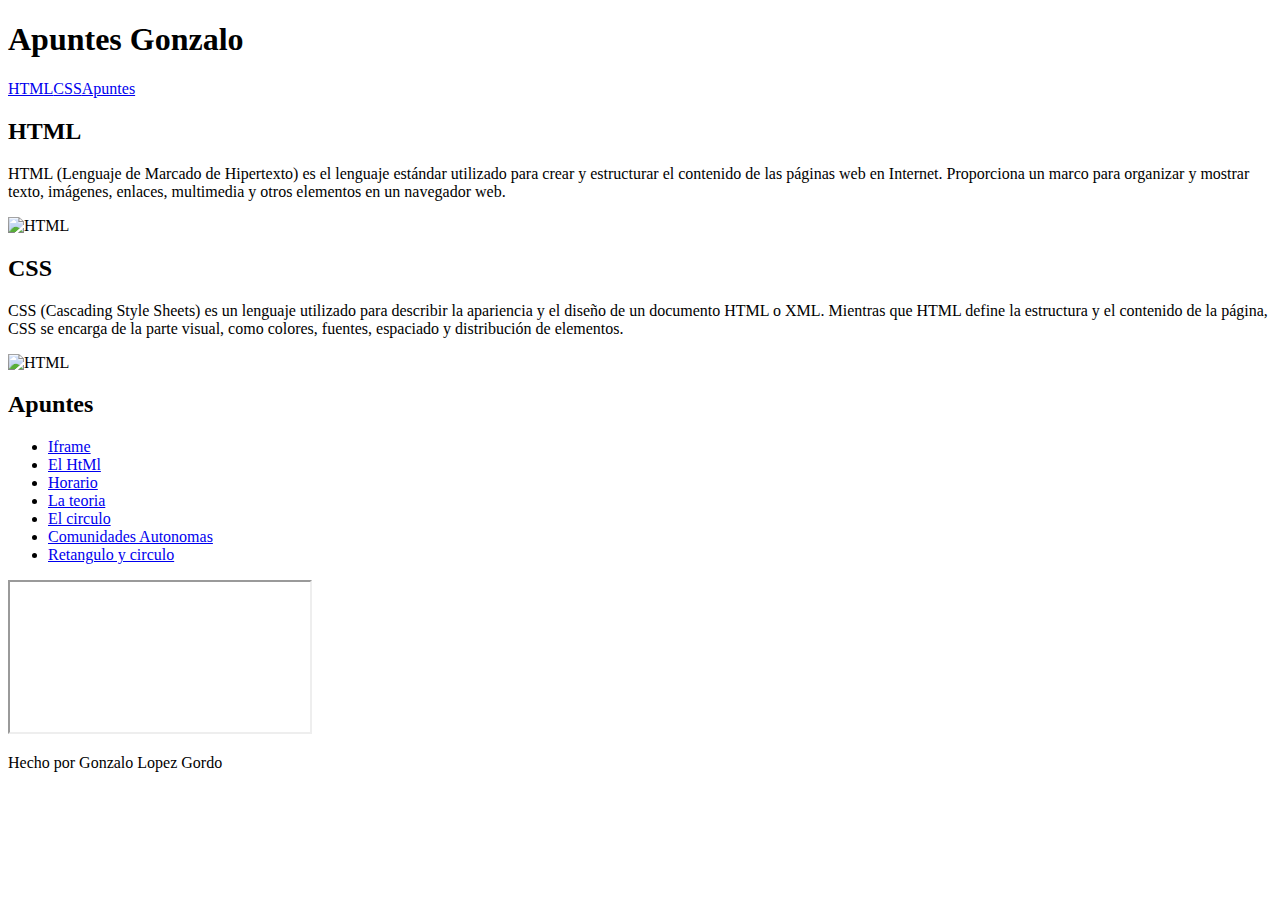
==== index.html @ 597b5224 "index" ====
<!DOCTYPE html>
<html lang="es">
<head>
    <meta charset="UTF-8">
    <meta name="viewport" content="width=device-width, initial-scale=1.0">
    <title>Apuntes Gonzalo</title>
    <link rel="" href="css/index.css">
</head>
<body>
    <header>
        <h1>Apuntes Gonzalo</h1>
    </header>
    <nav><a href="#HTML">HTML</a><a href="#CSS">CSS</a><a href="#Apuntes">Apuntes</a></nav>
    <section>
        <div>
            <h2 id="HTML">HTML</h2>
            <p>HTML (Lenguaje de Marcado de Hipertexto) es el lenguaje estándar utilizado para crear y estructurar el contenido de las páginas web en Internet. Proporciona un marco para organizar y mostrar texto, imágenes, enlaces, multimedia y otros elementos en un navegador web.</p>
            <div class="container">
                <img src="../APP WEB/Imagen/htnl5.jpg" alt="HTML" title="HTML">
            </div>
        </div>
        <div>
            <h2 id="CSS">CSS</h2>
            <p>CSS (Cascading Style Sheets) es un lenguaje utilizado para describir la apariencia y el diseño de un documento HTML o XML. Mientras que HTML define la estructura y el contenido de la página, CSS se encarga de la parte visual, como colores, fuentes, espaciado y distribución de elementos.</p>
            <div class="container">
                <img src="../APP WEB/Imagen/el css.jpg" alt="HTML" title="HTML">
            </div>
        </div>
        <div>
            <h2 id="Apuntes">Apuntes</h2>
            <ul>
                <li><a href="../APP WEB/documentos/iframe.html" target="iframe">Iframe</a></li>
                <li><a href="../APP WEB/documentos/codigo html 4-1.html" target="iframe">El HtMl</a></li>
                <li><a href="../APP WEB/documentos/Horario 2 SMR-2.html" target="iframe">Horario </a></li>
                <li><a href="../APP WEB/documentos/teoria Gonzalo López.html" target="iframe">La teoria </a></li>
                <li><a href="../APP WEB/documentos/circulo.html" target="iframe">El circulo</a></li><li><a href="../APP WEB/documentos/Untitled-2.html" target="iframe">Comunidades Autonomas </a></li><li><a href="../APP WEB/documentos/Rectangulo y circulo.html" target="iframe">Retangulo y circulo </a></li>
            </ul>
            <iframe name="iframe" frameborder="1" title="Documentos"></iframe>
        </div>
    </section>
    <footer>
        <p>Hecho por Gonzalo Lopez Gordo</p>
    </footer>
</body>
</html>
---- css/index.css ----
* {
    margin: 0;
    padding: 0;
}
header {
    background:(to right ,#8b8b8b, #09ff00);
    color: rgb(0, 0, 0);
    text-shadow: 0 0 25em white ;
    width: 100%;
    height: auto;
    padding: 3vh;
}
header h1 {
    font-size: 50px;
    text-align: center;
    text-decoration: underline;
    margin: 0 auto;
}
h2{
    color: rgb(60, 255, 0);
    text-align: start;
    font-family: verdana;
}
nav {
    background-color: rgb(81, 255, 0);
    display: flex;
    justify-content: space-around;
    width: 100%;
    height: auto;
    padding: 5px 0 5px 0;
}
nav a {
    color: rgb(0, 0, 0);
    text-decoration: none;
}
nav a:hover {
    color: red;
    text-decoration: underline;
}
nav a:active {
    color: rgb(0, 0, 0);
    text-decoration: underline;
}
nav a:visited {
    color: rgb(102, 255, 0);
    text-decoration: underline;
}
section {
    width: 100%;
    padding: 5px;
}
section div {
    text-align: justify;
    font-size: 20px;
    margin: 5px 0 0 0;
}
section div h2 {
    text-decoration: underline;
    font-size: 35px;
    margin-bottom: 5px;
}
.container {
    margin: 0 auto;
    width: 35vh;
    height: 35vh;
    margin-top: 0;
}
.container img {
    width: 100%;
    height: auto;
    margin-top: 5px;
    border-radius: 12px;
    box-shadow: 12px black;
    padding: 0;
}
section div ul {
    margin: 20px;
}
section div iframe {
    width: 50vh;
    height: 50vh;
    margin: 0 auto;
}
body {
    background: linear-gradient(to right, gray, white);
}

footer{
        background-color: red;
        margin: top 1px; ;

}
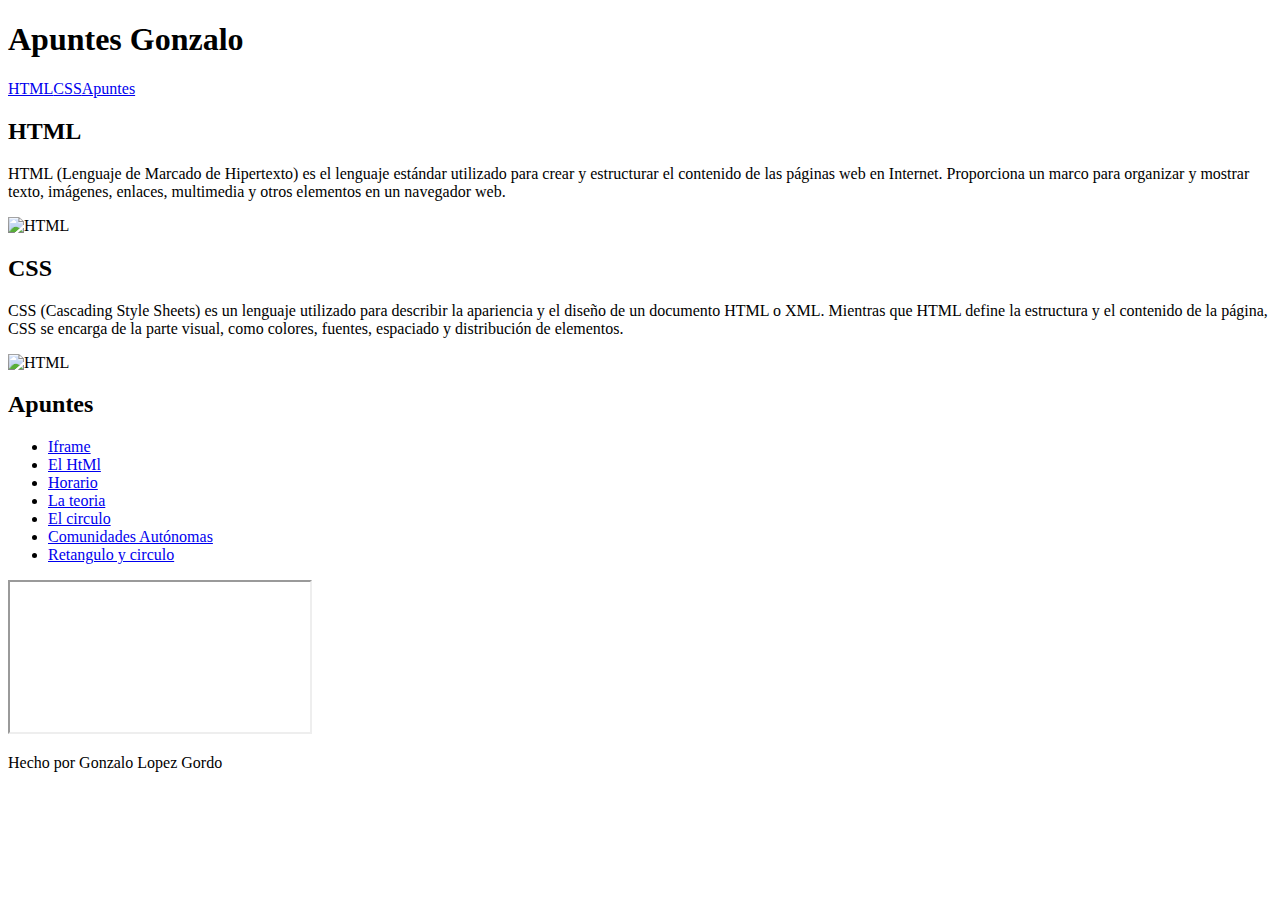
==== commit ead5a6d4: "Update index.html" ====
--- a/index.html
+++ b/index.html
@@ -29,11 +29,13 @@
         <div>
             <h2 id="Apuntes">Apuntes</h2>
             <ul>
-                <li><a href="../APP WEB/documentos/iframe.html" target="iframe">Iframe</a></li>
-                <li><a href="../APP WEB/documentos/codigo html 4-1.html" target="iframe">El HtMl</a></li>
-                <li><a href="../APP WEB/documentos/Horario 2 SMR-2.html" target="iframe">Horario </a></li>
-                <li><a href="../APP WEB/documentos/teoria Gonzalo López.html" target="iframe">La teoria </a></li>
-                <li><a href="../APP WEB/documentos/circulo.html" target="iframe">El circulo</a></li><li><a href="../APP WEB/documentos/Untitled-2.html" target="iframe">Comunidades Autonomas </a></li><li><a href="../APP WEB/documentos/Rectangulo y circulo.html" target="iframe">Retangulo y circulo </a></li>
+                <li><a href="documentos/iframe.html" target="iframe">Iframe</a></li>
+                <li><a href="documentos/codigohtml14.html" target="iframe">El HtMl</a></li>
+                <li><a href="documentos/Horario2SMR.html" target="iframe">Horario </a></li>
+                <li><a href="documentos/teoriaGonzaloLópez.html" target="iframe">La teoria </a></li>
+                <li><a href="documentos/circulo.html" target="iframe">El circulo</a></li>
+                <li><a href="documentos/Comunidad.html" target="iframe">Comunidades Autónomas</a></li>
+                <li><a href="documentos/Rectanguloycirculo.html" target="iframe">Retangulo y circulo </a></li>
             </ul>
             <iframe name="iframe" frameborder="1" title="Documentos"></iframe>
         </div>
@@ -42,4 +44,4 @@
         <p>Hecho por Gonzalo Lopez Gordo</p>
     </footer>
 </body>
-</html>+</html>
